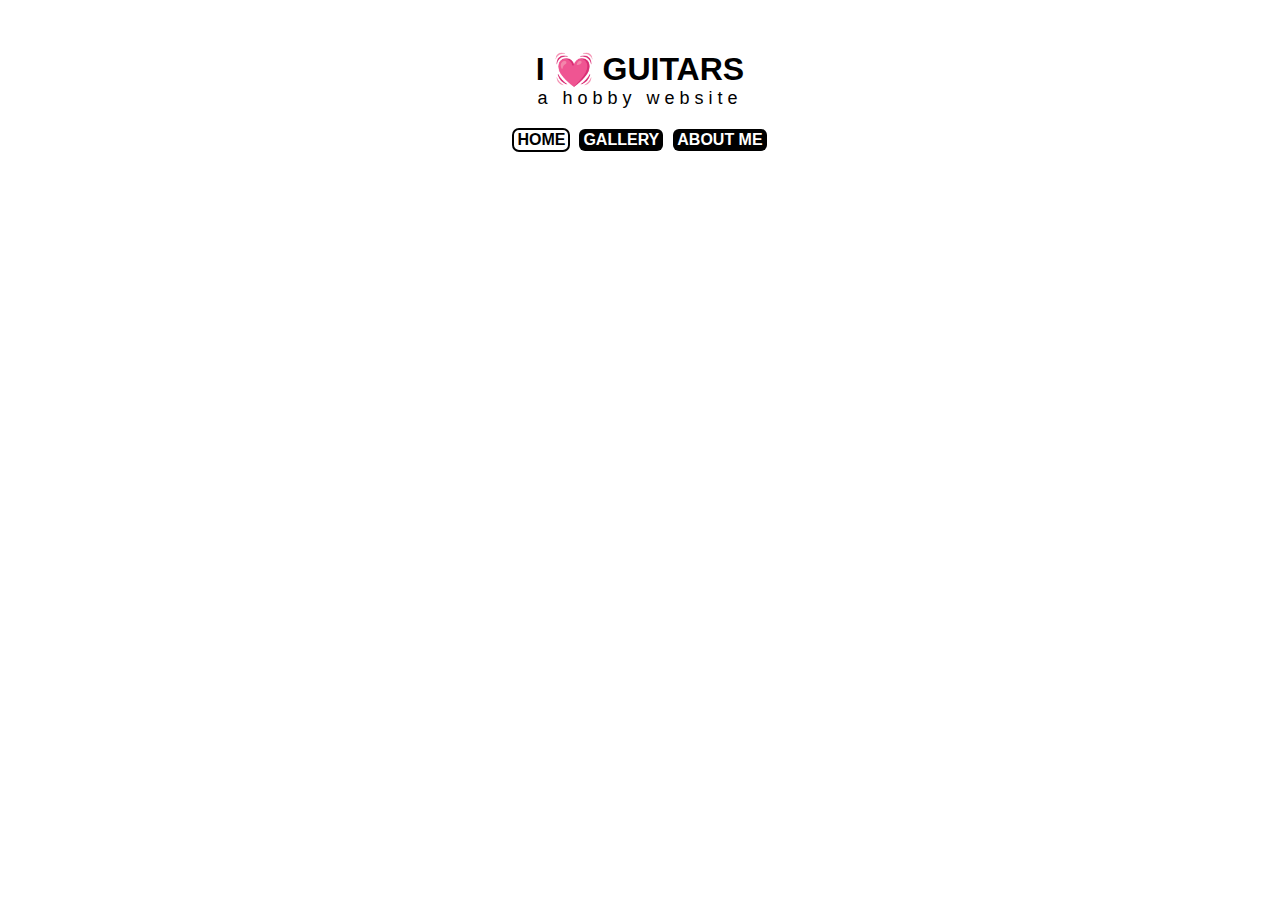
==== index.html @ e44a51f4 "initial commit" ====
<!DOCTYPE html>
<html lang="en">
<head>
  <meta charset="UTF-8">
  <meta name="viewport" content="width=device-width, initial-scale=1.0">
  <link rel="stylesheet" href="style.css">
  <title>Wojciech's Guitars</title>
</head>
<body>
  <header>
    <div id="header-logo">
      <h1>I &#128147; GUITARS</h1>
      <p>a hobby website</p>
    </div>
    <nav>
      <a data-current="true" href="#">HOME</a>
      <a href="./gallery.html">GALLERY</a>
      <a href="./about-me.html">ABOUT ME</a>
    </nav>
  </header>
</body>
</html>
---- style.css ----
* {
  box-sizing: border-box;
  font-family: 'Segoe UI', Tahoma, Geneva, Verdana, sans-serif;
}

h1, h2, h3, h4, h5, h6, p {
  margin: 0;
}

body {
  margin: 0;
}

header {
  width: 100%;
  height: 200px;
  display: flex;
  flex-direction: column;
  justify-content: center;
  align-items: center;
  gap: 20px;
}

#header-logo {
  display: flex;
  flex-direction: column;
  align-items: center;
}

#header-logo > h1 {
  user-select: none;
}

#header-logo > p {
  font-size: 18px;
  letter-spacing: 5px;
  user-select: none;
}

header > nav {
  display: flex;
  gap: 10px;
}

header > nav > a {
  text-decoration: none;
  color: white;
  background: black;
  padding: 2px 4px;
  border-radius: 6px;
  font-weight: bold;
}

header > nav > a[data-current="true"] {
  text-decoration: none;
  color: black;
  background: transparent;
  padding: 2px 4px;
  outline: 2px solid black;
  outline-offset: -1px;
  border-radius: 6px;
  font-weight: bold;
}
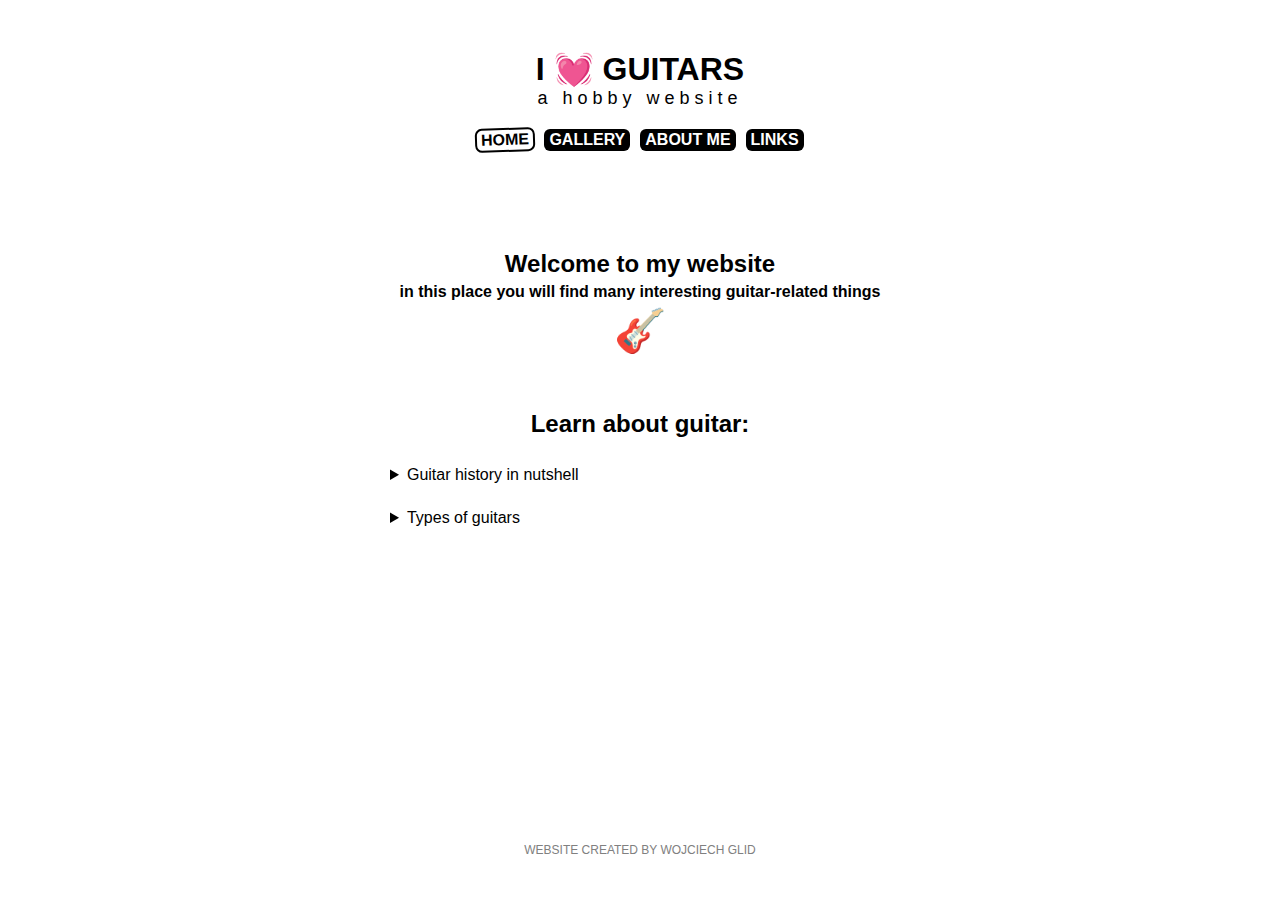
==== commit 360a521e: "first version of website" ====
--- a/index.html
+++ b/index.html
@@ -14,9 +14,29 @@
     </div>
     <nav>
       <a data-current="true" href="#">HOME</a>
-      <a href="./gallery.html">GALLERY</a>
+      <a href="./gallery/gallery.html">GALLERY</a>
       <a href="./about-me.html">ABOUT ME</a>
+      <a href="./links.html">LINKS</a>
     </nav>
   </header>
+  <main>
+    <h2>Welcome to my website</h2>
+    <h4>in this place you will find many interesting guitar-related things</h4>
+    <h3 id="guitar-emoji">🎸</h3>
+    <h2>Learn about guitar:</h2>
+    <br>
+    <details>
+      <summary>Guitar history in nutshell</summary>
+      <p>The guitar has a long history, going back to ancient times. Early versions of guitar-like instruments were found around 3,000 BCE in Mesopotamia. The guitar we know today started to develop in Spain in the 1500s, influenced by older instruments like the lute. By the 1700s, the six-string classical guitar became popular in Europe. In the 1900s, electric guitars appeared, first used in jazz and then rock ‘n’ roll, which made the guitar a key instrument in modern music. Now, guitars are popular in many styles of music worldwide.</p>
+      <img src="./images/babylonian-guitar.jpg" alt="babylonian guitar">
+    </details>
+    <details>
+      <summary>Types of guitars</summary>
+      <img src="./images/guitar-types.png" alt="guitar types">
+    </details>
+  </main>
+  <footer>
+    <p>WEBSITE CREATED BY WOJCIECH GLID</p>
+  </footer>
 </body>
 </html>--- a/style.css
+++ b/style.css
@@ -9,6 +9,7 @@
 
 body {
   margin: 0;
+  min-height: 100vh;
 }
 
 header {
@@ -46,18 +47,246 @@
   text-decoration: none;
   color: white;
   background: black;
-  padding: 2px 4px;
-  border-radius: 6px;
-  font-weight: bold;
-}
-
-header > nav > a[data-current="true"] {
-  text-decoration: none;
-  color: black;
-  background: transparent;
-  padding: 2px 4px;
-  outline: 2px solid black;
+  padding: 2px 5px;
+  outline: 2px solid transparent;
   outline-offset: -1px;
   border-radius: 6px;
   font-weight: bold;
+  user-select: none;
+  transition: all 200ms ease;
+}
+
+header > nav > a:hover {
+  color: black;
+  background: transparent;
+  outline: 2px solid black;
+  outline-offset: -1px;
+  transform: rotateZ(-2deg);
+}
+
+header > nav > a[data-current="true"] {
+  text-decoration: none;
+  color: black;
+  background: transparent;
+  padding: 2px 5px;
+  outline: 2px solid black;
+  outline-offset: -1px;
+  transform: rotateZ(-2deg);
+  border-radius: 6px;
+  font-weight: bold;
+  user-select: none;
+}
+
+main {
+  width: 100%;
+  max-width: 500px;
+  min-height: calc(100vh - 300px);
+  display: flex;
+  flex-direction: column;
+  align-items: center;
+  padding-top: 50px;
+  margin-inline: auto;
+  gap: 5px;
+}
+
+details {
+  width: 100%;
+  user-select: none;
+  margin-bottom: 20px;
+}
+
+details > p {
+  text-indent: 25px;
+  margin-top: 10px;
+  font-style: italic;
+  color: #666;
+  margin-bottom: 10px;
+}
+
+details > img {
+  width: 100%;
+  margin-bottom: 10px;
+}
+
+#guitar-emoji {
+  font-size: 42px;
+  margin-bottom: 50px;
+  animation: pulse 3s ease-in-out infinite;
+}
+
+#gallery-wrapper {
+  width: 100%;
+  display: flex;
+  flex-direction: column;
+  align-items: center;
+  margin-top: 50px;
+  margin-inline: auto;
+  gap: 20px;
+}
+
+#gallery-wrapper > p {
+  max-width: 300px;
+  text-align: center;
+  letter-spacing: 1px;
+  margin-bottom: 20px;
+}
+
+#gallery {
+  width: 100%;
+  max-width: 1000px;
+  column-count: 3;
+  column-gap: 20px;
+  padding: 10px;
+}
+
+.gallery-item {
+  width: 100%;
+  display: inline-block;
+  margin-bottom: 15px;
+}
+
+.gallery-item > img {
+  display:block;
+  width: 100%;
+  border-radius: 15px;
+  user-select: none;
+  -webkit-user-drag: none;
+  transition: all 300ms ease;
+  z-index: 0;
+}
+
+.gallery-item > img:hover {
+  transform: scale(1.03) rotateZ(1deg);
+  cursor: pointer;
+  z-index: 10;
+}
+
+#about-me-wrapper {
+  width: 100%;
+  max-width: 1000px;
+  height: calc(100vh - 300px);
+  display: flex;
+  justify-content: space-between;
+  align-items: center;
+  margin-inline: auto;
+}
+
+#my-image {
+  width: 40%;
+  border-radius: 30px;
+  box-shadow: 0 0 5px 2px #0003;
+  transform: rotate(-2deg);
+  user-select: none;
+  -webkit-user-drag: none;
+}
+
+#about-me {
+  flex-grow: 1;
+  display: flex;
+  flex-direction: column;
+  align-items: center;
+  gap: 20px;
+}
+
+#about-me > p {
+  max-width: 300px;
+}
+
+#social-media {
+  width: 100%;
+  height: 48px;
+  display: flex;
+  justify-content: center;
+  gap: 30px;
+}
+
+.social-media-icon {
+  display: flex;
+  flex-direction: column;
+  align-items: center;
+  text-decoration: none;
+  font-size: 12px;
+  transition: all 300ms ease;
+}
+
+.social-media-icon:hover {
+  transform: scale(0.95);
+  opacity: 0.9;
+}
+
+.social-media-icon > img {
+  width: 36px;
+  height: 36px;
+}
+
+.social-media-icon > p {
+  color: black;
+}
+
+#links-wrapper {
+  width: 100%;
+  max-width: 1000px;
+  min-height: calc(100vh - 300px);
+  display: flex;
+  flex-direction: column;
+  align-items: center;
+  padding-top: 50px;
+  margin-inline: auto;
+}
+
+#links-wrapper > ul {
+  max-width: 500px;
+  list-style: none;
+  display: flex;
+  flex-direction: column;
+  align-items: flex-start;
+  padding: 0;
+}
+
+#links-wrapper > ul > a {
+  line-height: 28px;
+  text-decoration: none;
+  color: #666;
+  cursor: pointer;
+  transition: all 300ms ease;
+}
+
+#links-wrapper > ul > a:hover {
+  color: black;
+  transform: translateX(5px);
+}
+
+footer {
+  width: 100%;
+  height: 100px;
+  display: flex;
+  justify-content: center;
+  align-items: center;
+}
+
+footer > p {
+  font-size: 12px;
+  color: gray;
+}
+
+@media only screen and (max-width: 800px) {
+  #gallery {
+    column-count: 2;
+  }
+}
+
+@media only screen and (max-width: 500px) {
+  #gallery {
+    column-count: 1;
+  }
+}
+
+@keyframes pulse {
+  0% {
+    transform: scale(1) rotate(10deg);
+  } 50% {
+    transform: scale(1.2) rotate(0deg);
+  } 100% {
+    transform: scale(1) rotate(10deg);
+  }
 }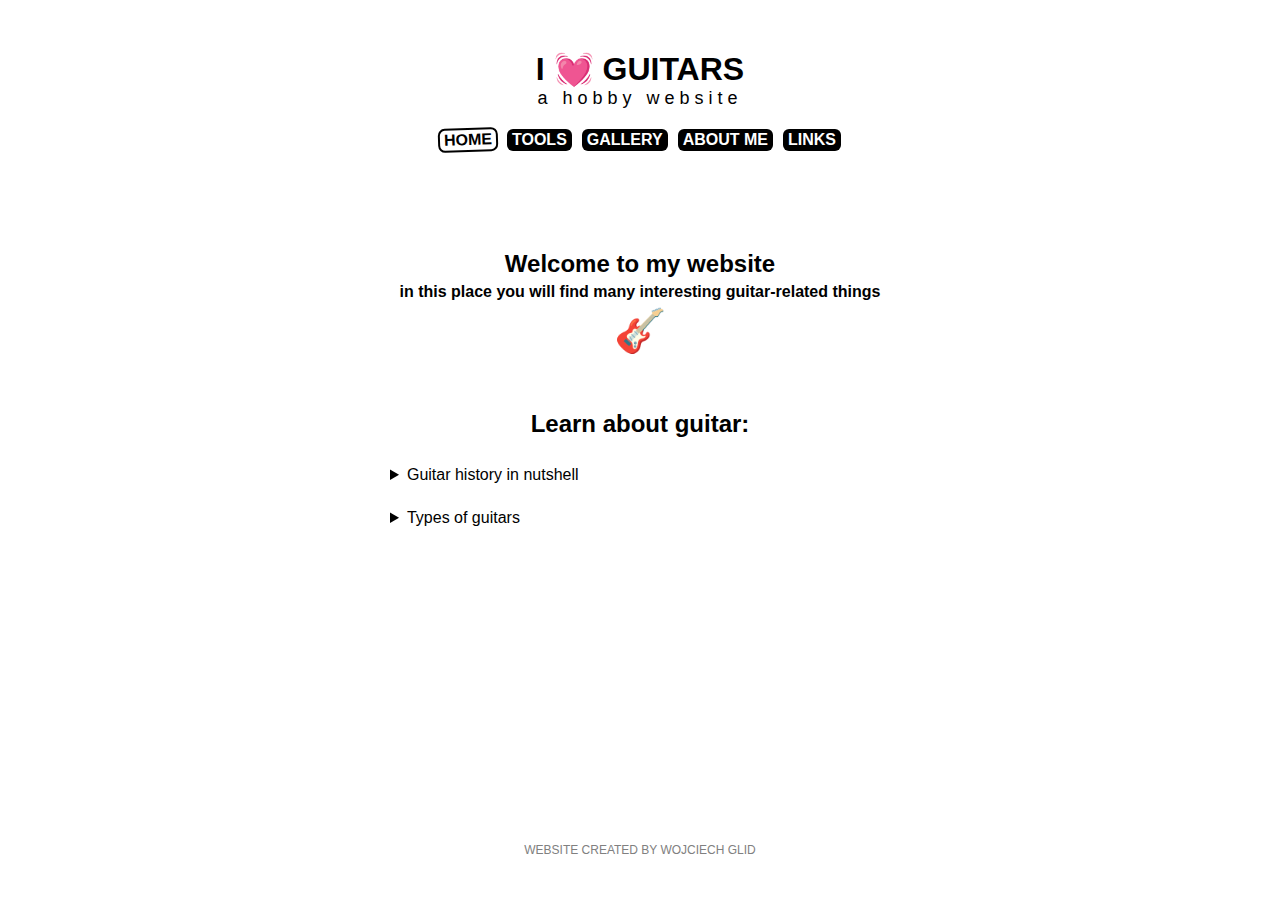
==== commit 1586f52e: "added php, tools page with form and gallery show image functionality" ====
--- a/index.html
+++ b/index.html
@@ -14,6 +14,7 @@
     </div>
     <nav>
       <a data-current="true" href="#">HOME</a>
+      <a href="./tools.php">TOOLS</a>
       <a href="./gallery/gallery.html">GALLERY</a>
       <a href="./about-me.html">ABOUT ME</a>
       <a href="./links.html">LINKS</a>
--- a/style.css
+++ b/style.css
@@ -169,6 +169,7 @@
   justify-content: space-between;
   align-items: center;
   margin-inline: auto;
+  padding-inline: 15px;
 }
 
 #my-image {
@@ -243,7 +244,7 @@
   padding: 0;
 }
 
-#links-wrapper > ul > a {
+.link {
   line-height: 28px;
   text-decoration: none;
   color: #666;
@@ -251,9 +252,72 @@
   transition: all 300ms ease;
 }
 
-#links-wrapper > ul > a:hover {
+.link:hover {
   color: black;
   transform: translateX(5px);
+}
+
+#tools-wrapper {
+  width: 100%;
+  max-width: 300px;
+  min-height: calc(100vh - 300px);
+  display: flex;
+  flex-direction: column;
+  align-items: center;
+  padding-top: 50px;
+  margin-inline: auto;
+  gap: 5px;
+  text-align: center;
+}
+
+#tools-wrapper > form {
+  display: flex;
+  flex-direction: column;
+  align-items: center;
+}
+
+#time-signature {
+  display: flex;
+  align-items: center;
+  gap: 5px;
+}
+
+#bars {
+  width: 70px;
+}
+
+#time-signature > input[type="number"] {
+  width: 40px;
+}
+
+#image-box {
+  display: none;
+  position: relative;
+  z-index: 1000;
+  user-select: none;
+}
+
+#image-overlay {
+  width: 100%;
+  height: 100vh;
+  position: fixed;
+  left: 0;
+  top: 0;
+  right: 0;
+  bottom: 0;
+  background: #000A;
+  display: flex;
+  justify-content: center;
+  align-items: center;
+  backdrop-filter: blur(2px);
+  transition: all 3s ease;
+}
+
+#overlay-image {
+  max-height: 80%;
+  max-width: 80%;
+  border-radius: 20px;
+  box-shadow: 0 0 50px #0004;
 }
 
 footer {
